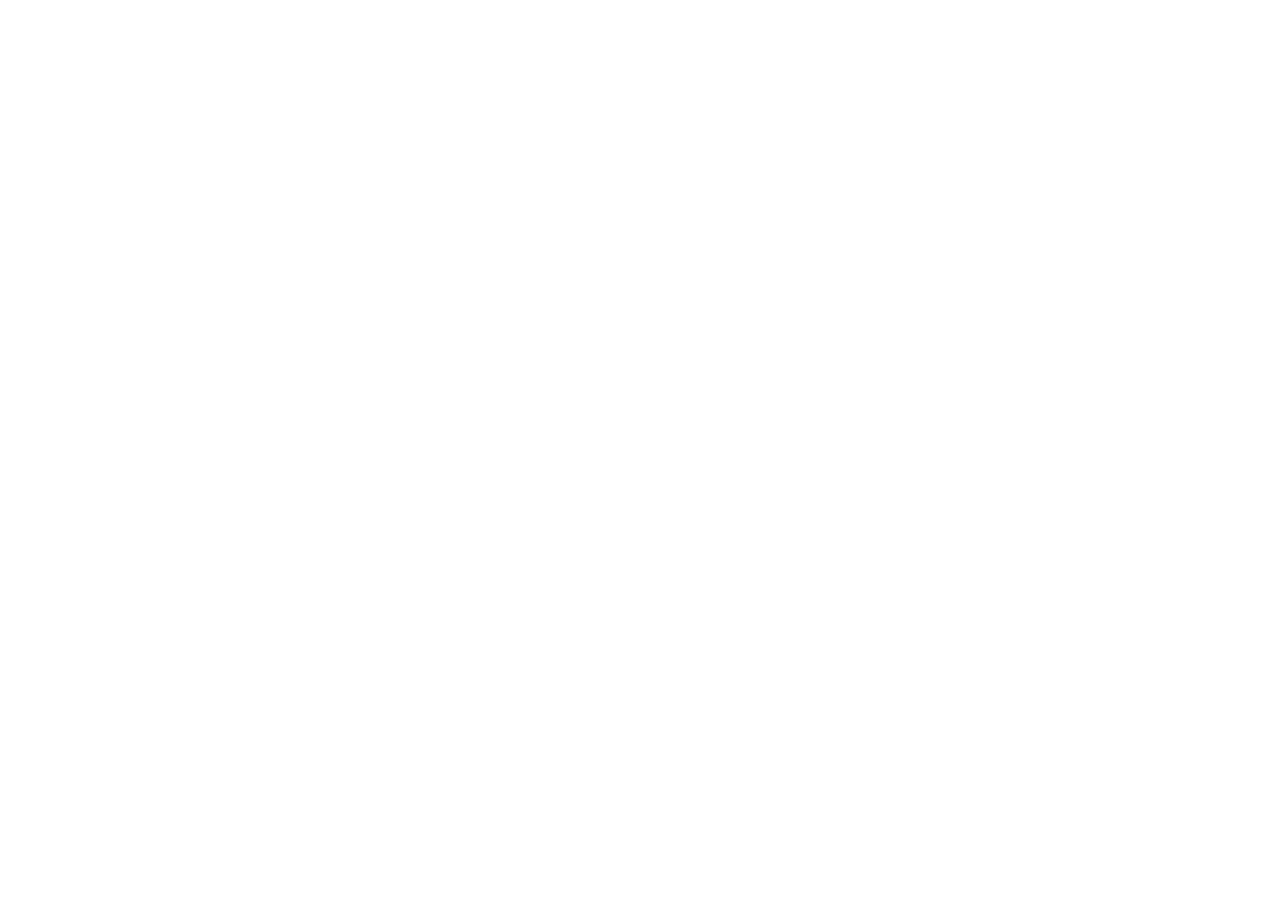
==== index.html @ 51d4447b "Add html, css files; Add images folder" ====
<!DOCTYPE html>
<html lang="en">
<head>
    <meta charset="UTF-8">
    <meta http-equiv="X-UA-Compatible" content="IE=edge">
    <meta name="viewport" content="width=device-width, initial-scale=1.0">
    <title>Spring'23 Website</title>
    <link rel="stylesheet" href="style.css">
</head>
<body>
    
</body>
</html>
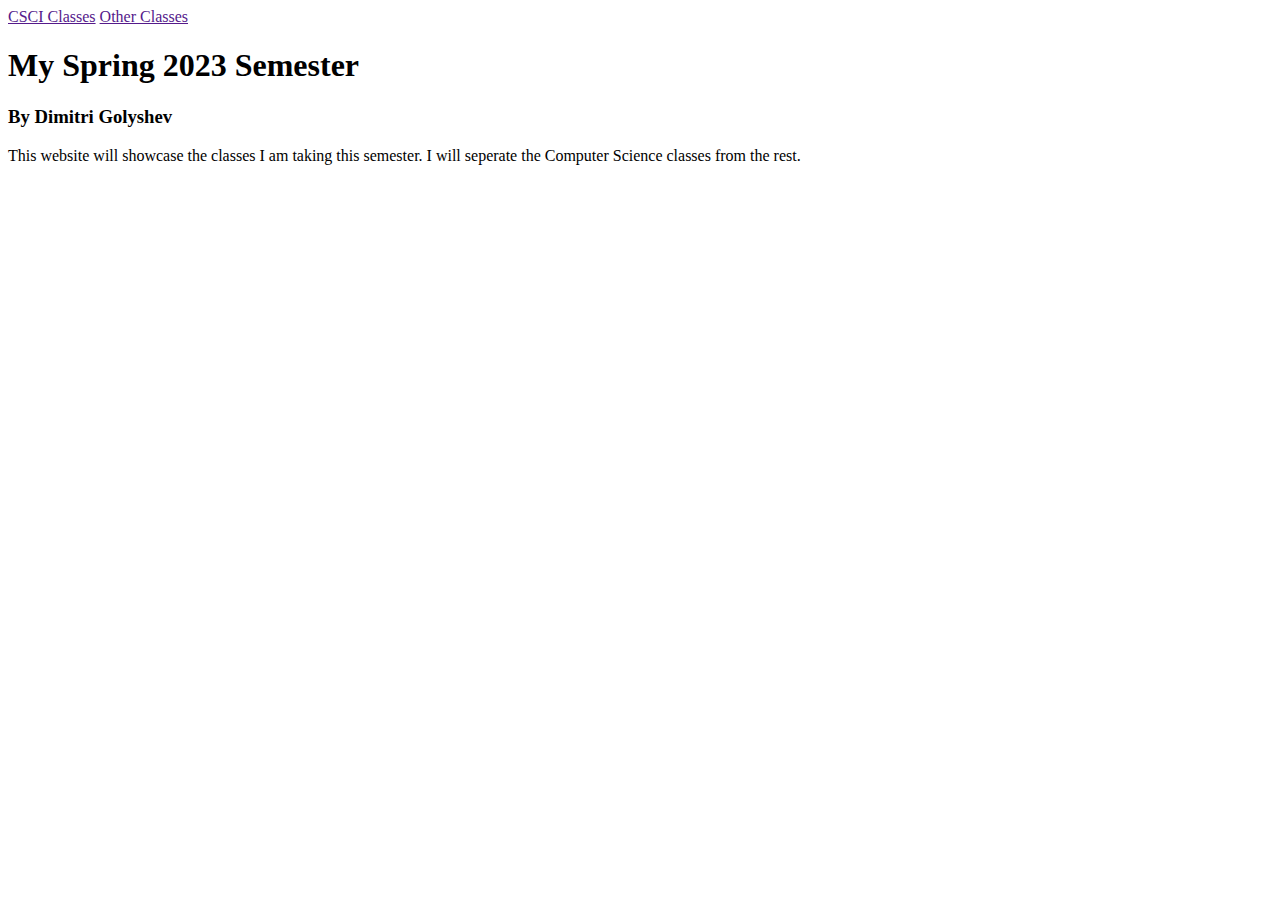
==== commit 96faab0e: "Add title, header, and some text for website" ====
--- a/index.html
+++ b/index.html
@@ -8,6 +8,16 @@
     <link rel="stylesheet" href="style.css">
 </head>
 <body>
+    <div class="header">
+        <a href="">CSCI Classes</a> 
+        <a href="">Other Classes</a> 
+    </div>
+
+    <div class="title">
+        <h1>My Spring 2023 Semester</h1>
+        <h3>By Dimitri Golyshev</h3>
+    </div>
     
+    <p>This website will showcase the classes I am taking this semester. I will seperate the Computer Science classes from the rest.</p>
 </body>
 </html>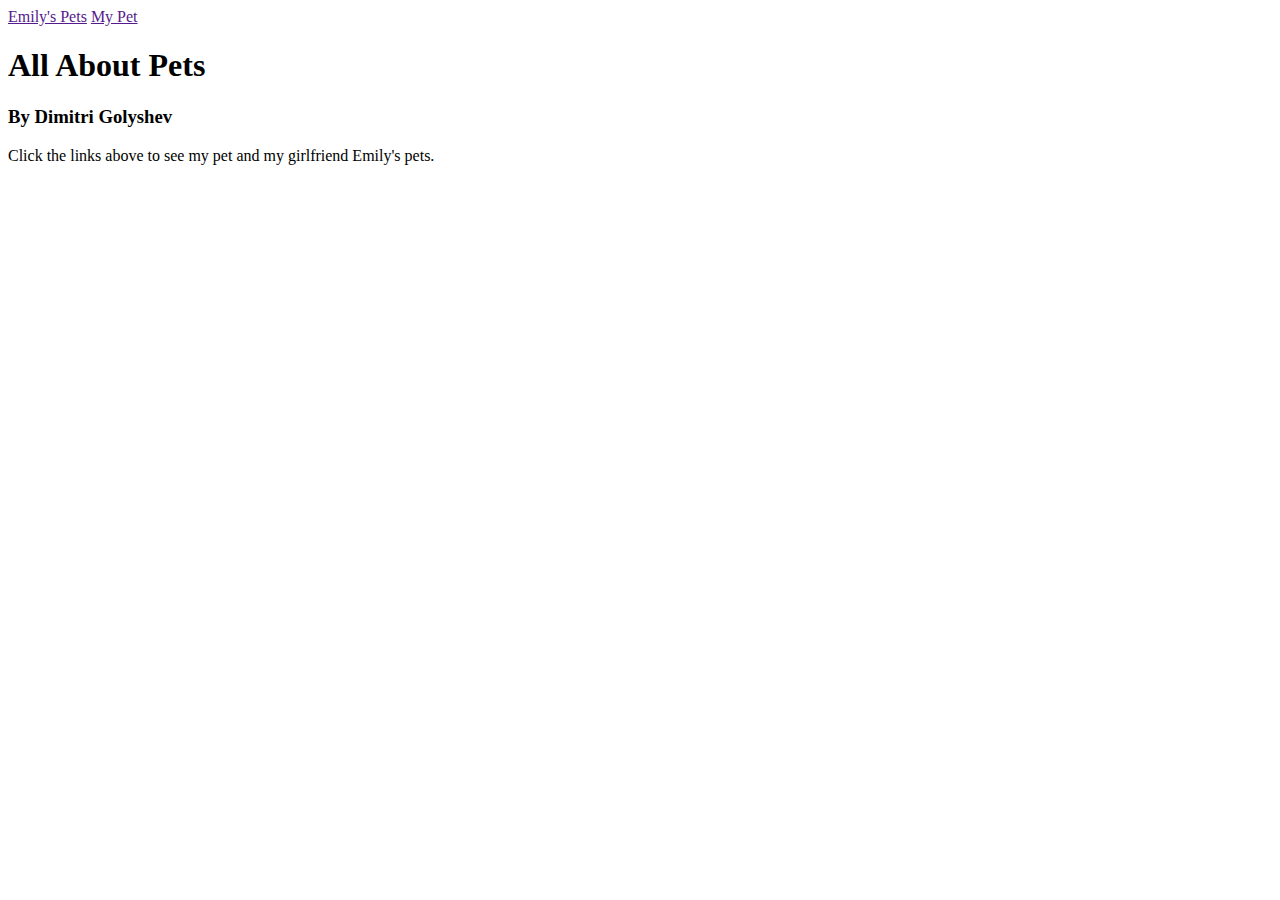
==== commit 40b87efb: "Change website idea to pets. Changed most of the text" ====
--- a/index.html
+++ b/index.html
@@ -4,20 +4,20 @@
     <meta charset="UTF-8">
     <meta http-equiv="X-UA-Compatible" content="IE=edge">
     <meta name="viewport" content="width=device-width, initial-scale=1.0">
-    <title>Spring'23 Website</title>
+    <title>All About Pets</title>
     <link rel="stylesheet" href="style.css">
 </head>
 <body>
     <div class="header">
-        <a href="">CSCI Classes</a> 
-        <a href="">Other Classes</a> 
+        <a href="">Emily's Pets</a> 
+        <a href="">My Pet</a> 
     </div>
 
     <div class="title">
-        <h1>My Spring 2023 Semester</h1>
+        <h1>All About Pets</h1>
         <h3>By Dimitri Golyshev</h3>
     </div>
     
-    <p>This website will showcase the classes I am taking this semester. I will seperate the Computer Science classes from the rest.</p>
+    <p>Click the links above to see my pet and my girlfriend Emily's pets.</p>
 </body>
 </html>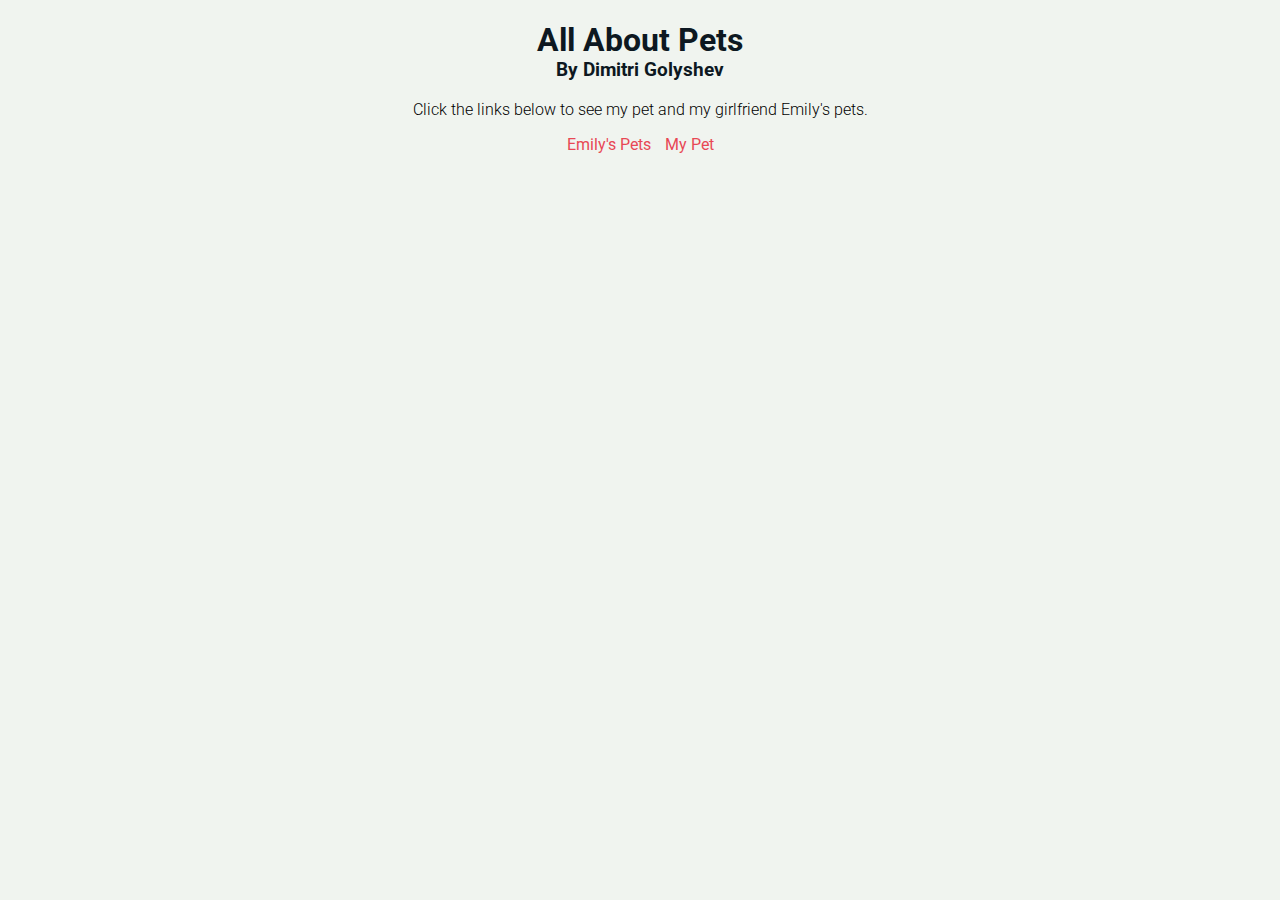
==== commit 7c9dd1d6: "Added styling (centered text, added transitions to links, added color); Put links on the bottom inst" ====
--- a/index.html
+++ b/index.html
@@ -6,18 +6,22 @@
     <meta name="viewport" content="width=device-width, initial-scale=1.0">
     <title>All About Pets</title>
     <link rel="stylesheet" href="style.css">
+    <!-- Fonts -->
+    <link rel="preconnect" href="https://fonts.googleapis.com">
+    <link rel="preconnect" href="https://fonts.gstatic.com" crossorigin>
+    <link href="https://fonts.googleapis.com/css2?family=Roboto:wght@100;300;500&display=swap" rel="stylesheet">
 </head>
 <body>
-    <div class="header">
-        <a href="">Emily's Pets</a> 
-        <a href="">My Pet</a> 
-    </div>
-
-    <div class="title">
-        <h1>All About Pets</h1>
-        <h3>By Dimitri Golyshev</h3>
+    <div class="title-div">
+        <h1 class="web-title">All About Pets</h1>
+        <h3 class="dimitri-title">By Dimitri Golyshev</h3>
     </div>
     
-    <p>Click the links above to see my pet and my girlfriend Emily's pets.</p>
+    <p>Click the links below to see my pet and my girlfriend Emily's pets.</p>
+    
+    <div class="links">
+        <a class="emily-pet-link" href="">Emily's Pets</a> 
+        <a class="my-pet-link" href="">My Pet</a> 
+    </div>
 </body>
 </html>--- a/style.css
+++ b/style.css
@@ -0,0 +1,43 @@
+body{
+    font-family: 'Roboto', sans-serif;
+    background-color: #F0F4EF;
+    text-align: center;
+}
+
+.title-div{
+    color: #0D1821;
+}
+
+.web-title{
+    margin-bottom: 0px;
+}
+
+.dimitri-title{
+    margin-top:0
+}
+
+p{
+    font-weight: 300;
+}
+
+.emily-pet-link,
+.my-pet-link{
+    padding: 0;
+    color: #E84855;
+    text-decoration: none;
+    text-align: center;
+    transition: 0.2s
+}
+
+.emily-pet-link:hover,
+.my-pet-link:hover{
+    color:#d6747c
+}
+
+.emily-pet-link{
+    margin-right: 5px;
+}
+.my-pet-link{
+    margin-left: 5px;
+}
+
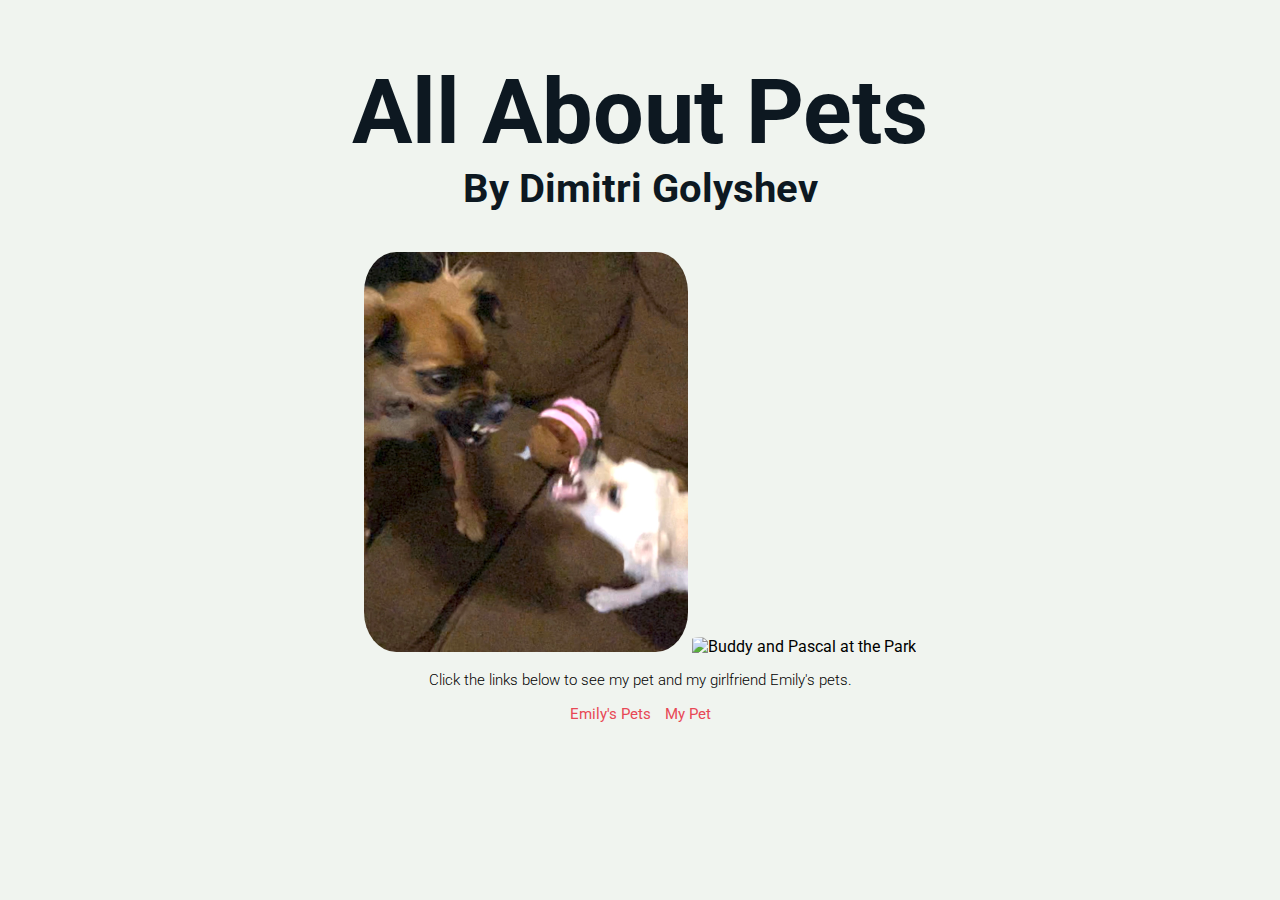
==== commit aba183d6: "Add photos of dogs above the links and add styling" ====
--- a/index.html
+++ b/index.html
@@ -17,6 +17,11 @@
         <h3 class="dimitri-title">By Dimitri Golyshev</h3>
     </div>
     
+    <div class="homepage-photos">
+        <img class="buddy-pasc-fight" src="img/IMG_5104.jpg" alt="Buddy and Pascal Fighting">
+        <img class="buddy-pasc-park" src="img/bud-and-pasc.png" alt="Buddy and Pascal at the Park">
+    </div>
+    
     <p>Click the links below to see my pet and my girlfriend Emily's pets.</p>
     
     <div class="links">
--- a/style.css
+++ b/style.css
@@ -9,24 +9,30 @@
 }
 
 .web-title{
+    margin-top: 60px;
     margin-bottom: 0px;
+    font-size: 90px;
 }
 
 .dimitri-title{
-    margin-top:0
+    margin-top: 0px;
+    font-size: 40px;
 }
 
 p{
     font-weight: 300;
+    font-size: 15px;
 }
 
 .emily-pet-link,
 .my-pet-link{
     padding: 0;
+    font-size: 15px;
     color: #E84855;
     text-decoration: none;
     text-align: center;
-    transition: 0.2s
+    transition: 0.2s;
+    margin-bottom: 30px;
 }
 
 .emily-pet-link:hover,
@@ -41,3 +47,13 @@
     margin-left: 5px;
 }
 
+.homepage.photos{
+    display: inline;
+    margin-top: 100px;
+}
+.buddy-pasc-fight,
+.buddy-pasc-park{
+    height: 400px;
+    width: auto;
+    border-radius: 10%;
+}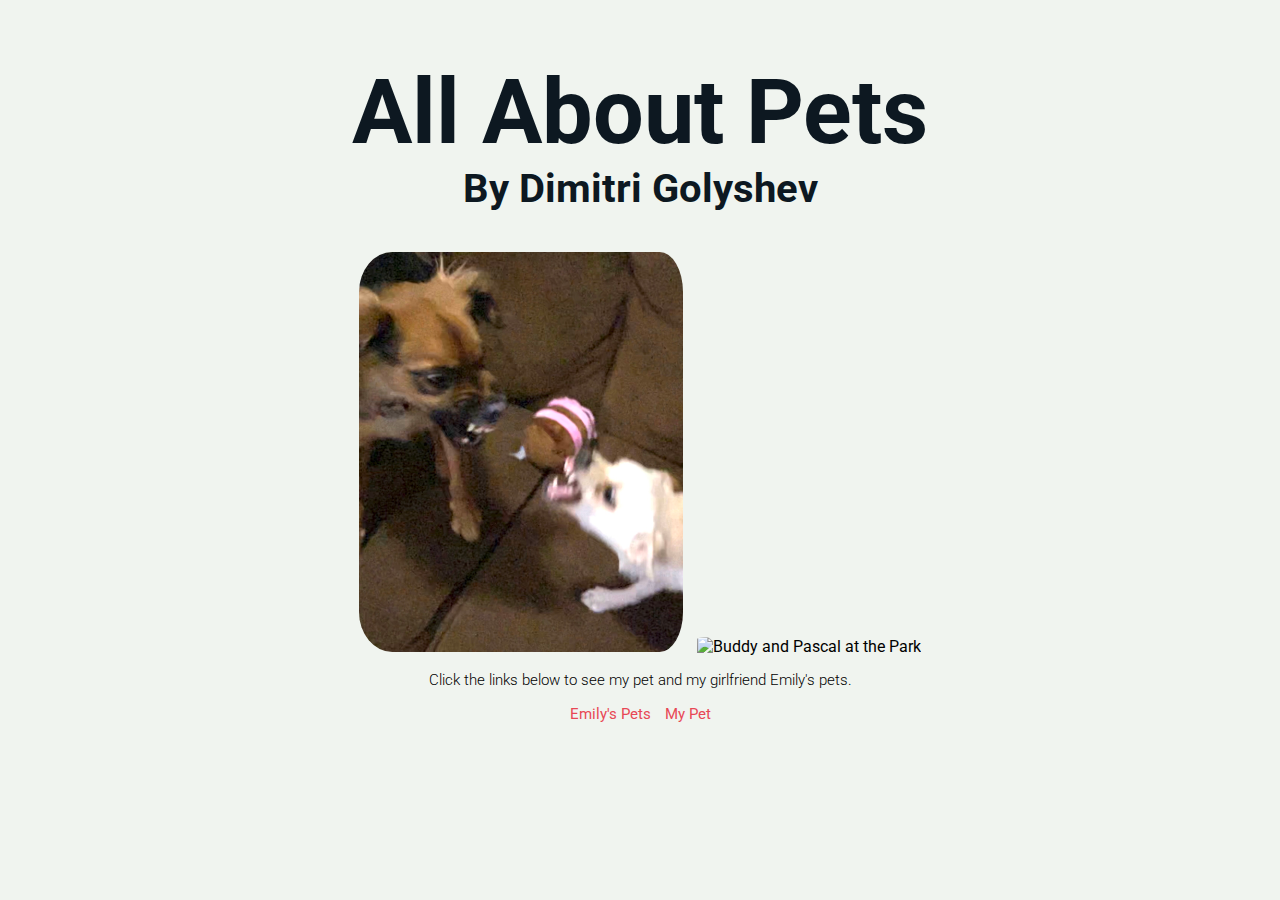
==== commit 4b0d738d: "Add pages for emily's pets and my pets" ====
--- a/index.html
+++ b/index.html
@@ -21,12 +21,12 @@
         <img class="buddy-pasc-fight" src="img/IMG_5104.jpg" alt="Buddy and Pascal Fighting">
         <img class="buddy-pasc-park" src="img/bud-and-pasc.png" alt="Buddy and Pascal at the Park">
     </div>
-    
+
     <p>Click the links below to see my pet and my girlfriend Emily's pets.</p>
     
     <div class="links">
-        <a class="emily-pet-link" href="">Emily's Pets</a> 
-        <a class="my-pet-link" href="">My Pet</a> 
+        <a class="emily-pet-link" href="emily-pets.html">Emily's Pets</a> 
+        <a class="my-pet-link" href="my-pet.html">My Pet</a> 
     </div>
 </body>
 </html>--- a/style.css
+++ b/style.css
@@ -17,6 +17,20 @@
 .dimitri-title{
     margin-top: 0px;
     font-size: 40px;
+}
+
+.homepage.photos{
+    display: inline;
+    margin-top: 90px;
+}
+.buddy-pasc-fight,
+.buddy-pasc-park{
+    height: 400px;
+    width: auto;
+    border-radius: 10%;
+}
+.buddy-pasc-fight{
+    padding-right: 10px;
 }
 
 p{
@@ -46,14 +60,3 @@
 .my-pet-link{
     margin-left: 5px;
 }
-
-.homepage.photos{
-    display: inline;
-    margin-top: 100px;
-}
-.buddy-pasc-fight,
-.buddy-pasc-park{
-    height: 400px;
-    width: auto;
-    border-radius: 10%;
-}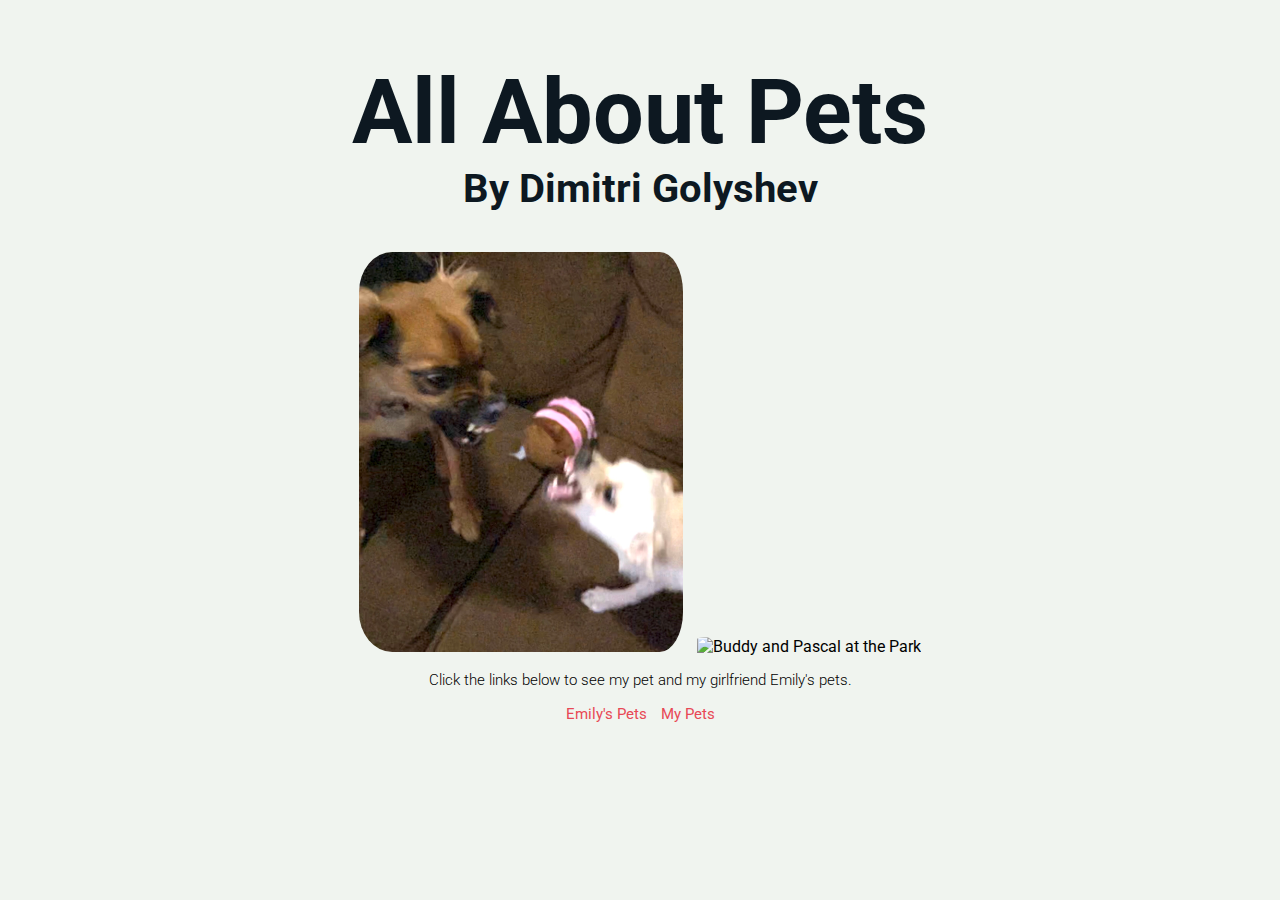
==== commit 2fb2977c: "Change link to my-pets page from 'My Pet' to 'My Pets'" ====
--- a/index.html
+++ b/index.html
@@ -26,7 +26,7 @@
     
     <div class="links">
         <a class="emily-pet-link" href="emily-pets.html">Emily's Pets</a> 
-        <a class="my-pet-link" href="my-pet.html">My Pet</a> 
+        <a class="my-pet-link" href="my-pet.html">My Pets</a> 
     </div>
 </body>
 </html>--- a/style.css
+++ b/style.css
@@ -7,7 +7,9 @@
 .title-div{
     color: #0D1821;
 }
-
+h1{
+    font-size: 70px;
+}
 .web-title{
     margin-top: 60px;
     margin-bottom: 0px;
@@ -18,7 +20,9 @@
     margin-top: 0px;
     font-size: 40px;
 }
-
+img{
+    border-radius: 10%;
+}
 .homepage.photos{
     display: inline;
     margin-top: 90px;
@@ -27,7 +31,6 @@
 .buddy-pasc-park{
     height: 400px;
     width: auto;
-    border-radius: 10%;
 }
 .buddy-pasc-fight{
     padding-right: 10px;
@@ -38,20 +41,23 @@
     font-size: 15px;
 }
 
-.emily-pet-link,
-.my-pet-link{
+a{
     padding: 0;
     font-size: 15px;
     color: #E84855;
     text-decoration: none;
     text-align: center;
     transition: 0.2s;
-    margin-bottom: 30px;
 }
 
-.emily-pet-link:hover,
-.my-pet-link:hover{
-    color:#d6747c
+a:hover{
+    color:#d6747c;
+    font-size: 16px;
+}
+
+.emily-pet-link,
+.my-pet-link{
+    margin-bottom: 30px;
 }
 
 .emily-pet-link{
@@ -60,3 +66,59 @@
 .my-pet-link{
     margin-left: 5px;
 }
+
+/*  /////////////////////////////     */
+/* EMILY/DIMITRI CSS */
+.homepage-link{
+    margin-bottom: 30px;
+}
+.emily-photos-div,
+.dimitri-photos-div{
+    display: inline;    
+}
+
+.buddy-pic,
+.pascal-pic,
+.kermit-pic,
+.coral-pic,
+.sega-pic,
+.sasha-pic{
+    object-fit: cover;
+    width: 500px;
+    height: 500px;
+    transition: 0.3s;
+}
+.buddy-pic{
+    object-position: top;
+}
+
+.buddy-pic:hover,
+.pascal-pic:hover,
+.kermit-pic:hover,
+.coral-pic:hover,
+.sega-pic:hover,
+.sasha-pic:hover{
+    width: 600px;
+    height: 600px;
+}
+table{
+    margin-top: 60px;
+    margin-bottom: 40px;
+}
+th, td {
+    border: 1px solid black;
+    font-size: 30px;
+    padding: 10px;
+}
+th{
+    color: #344966;
+}
+
+td{
+    font-weight: 300;
+}
+
+table{
+    margin-left: auto;
+    margin-right: auto;
+}